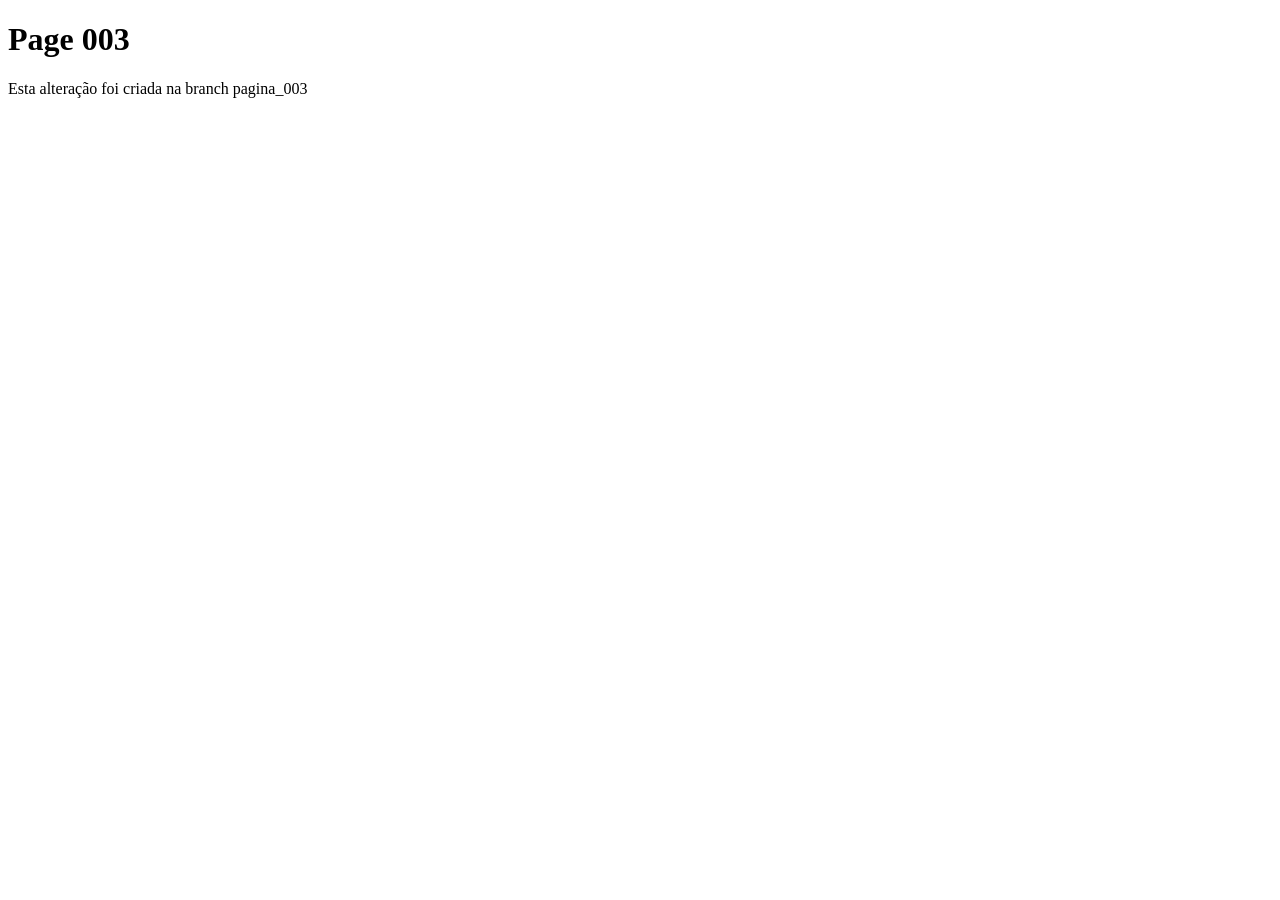
==== index01.html @ fdbf8614 "feat: cria pagina 003" ====
<!DOCTYPE html>
<html lang="en">
<head>
    <meta charset="UTF-8">
    <meta name="viewport" content="width=device-width, initial-scale=1.0">
    <title>Document</title>
</head>
<body>
    <h1>Page 003</h1>
    <p>Esta alteração foi criada na branch pagina_003</p>
</body>
</html>
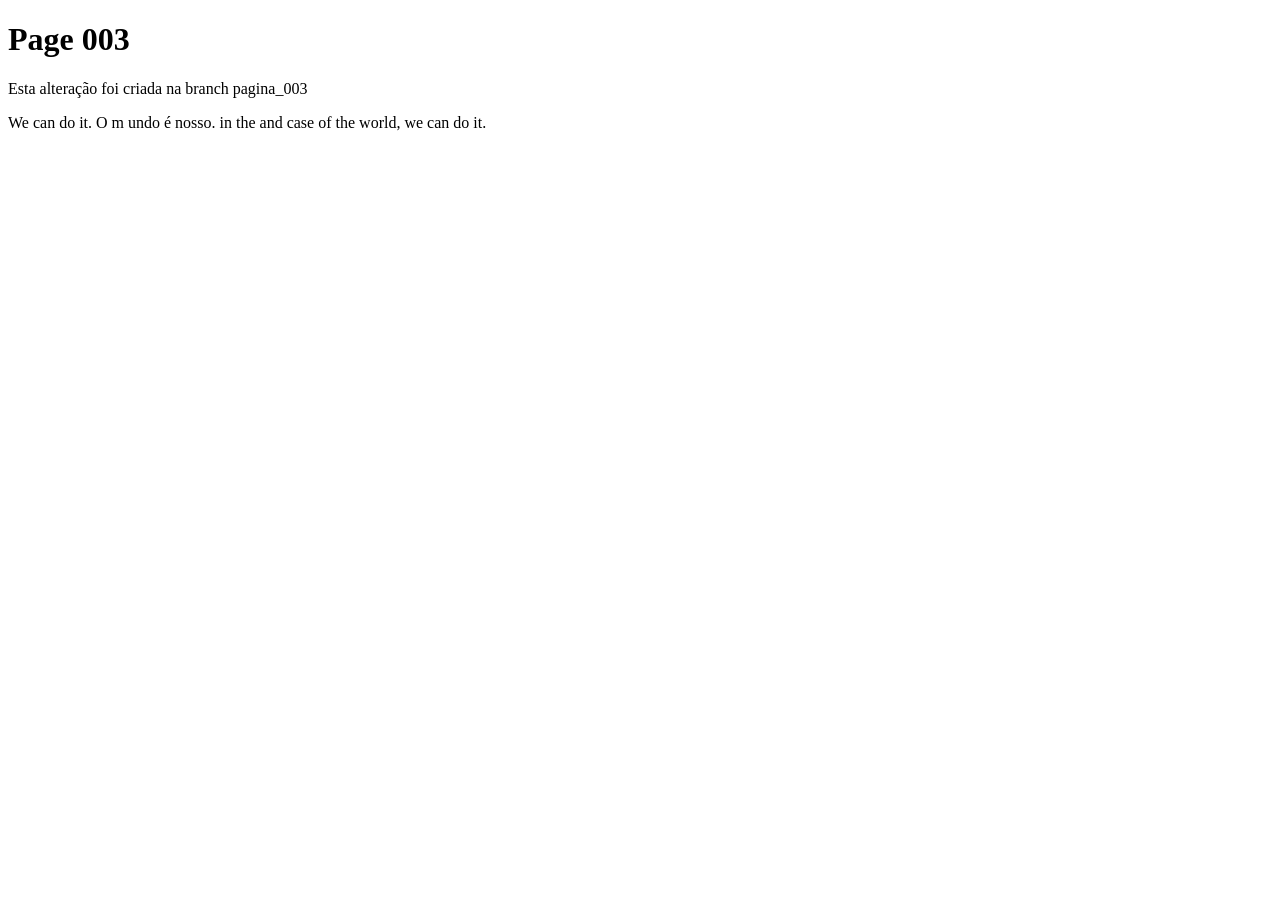
==== commit bd94bd33: "add ." ====
--- a/index01.html
+++ b/index01.html
@@ -8,5 +8,11 @@
 <body>
     <h1>Page 003</h1>
     <p>Esta alteração foi criada na branch pagina_003</p>
+    We can do it.
+    O m
+undo é nosso.
+
+in the and case of the world, we can do it.
+    
 </body>
 </html>
